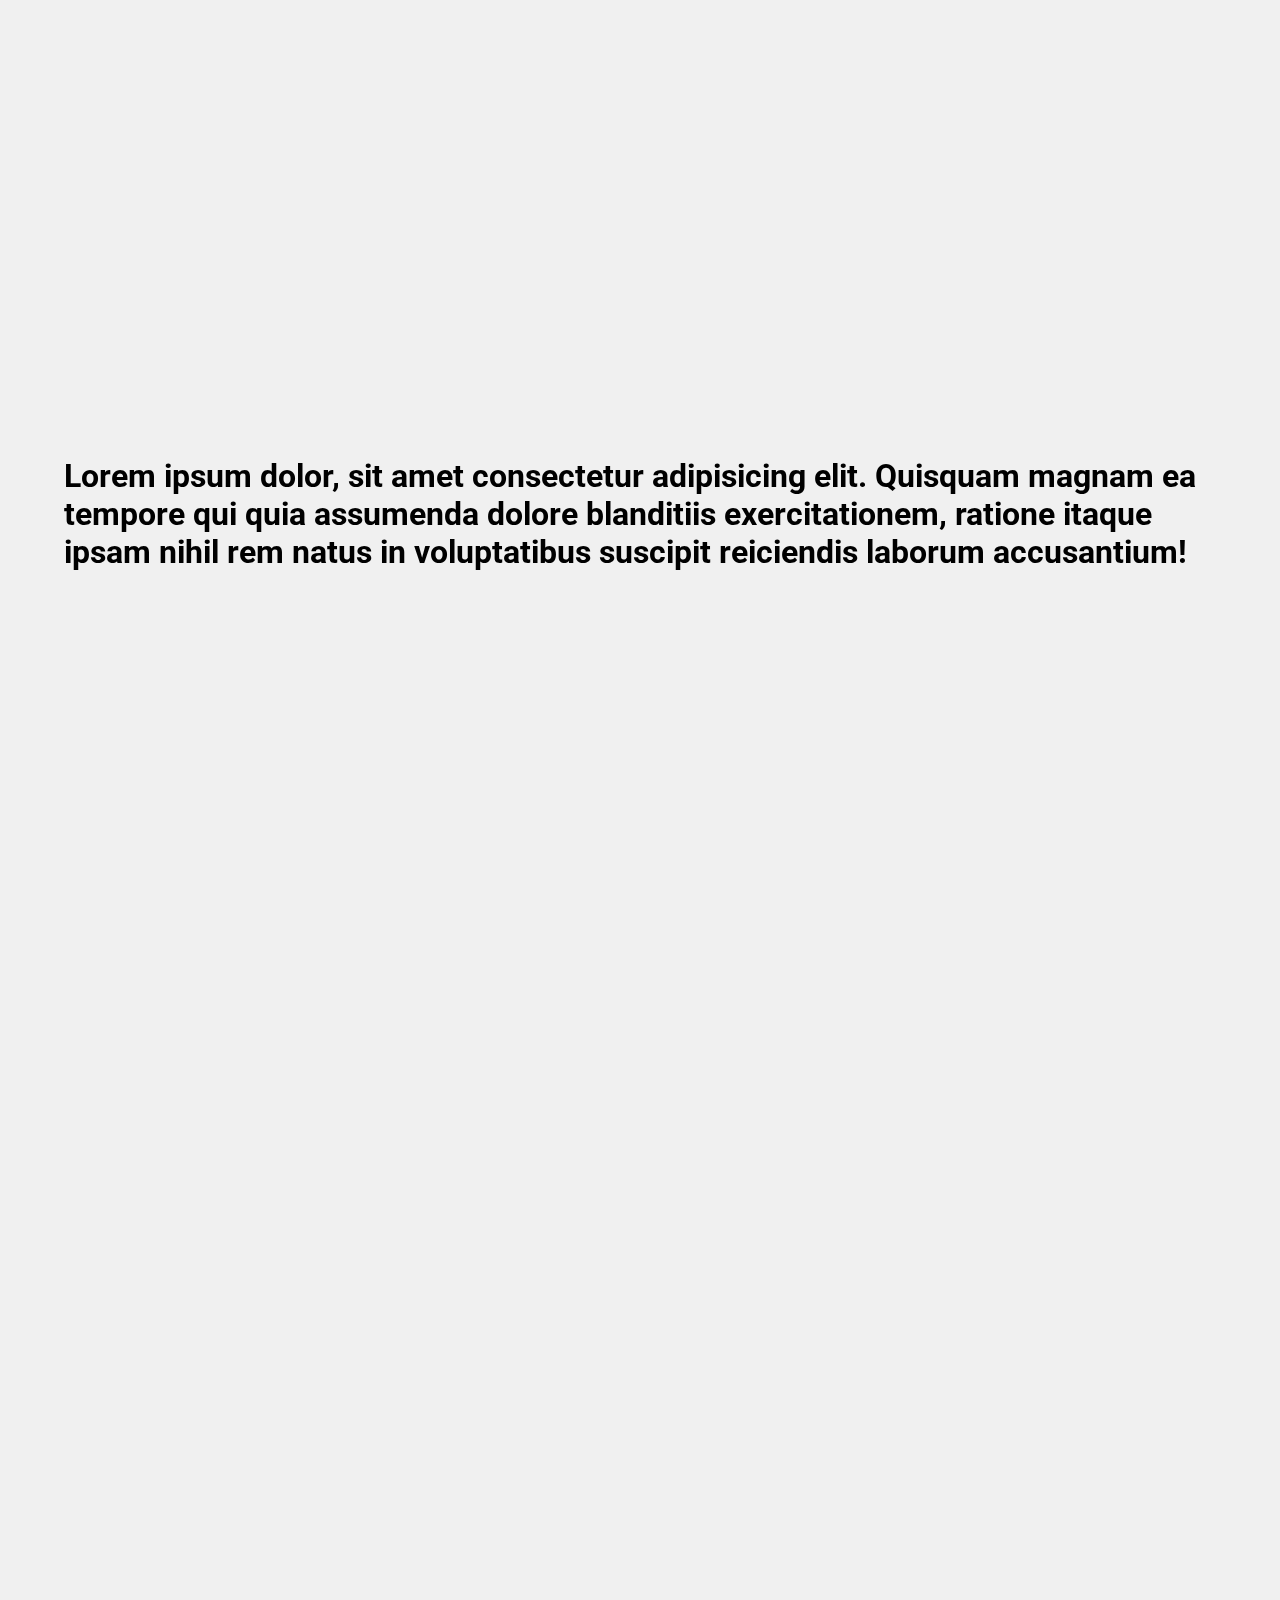
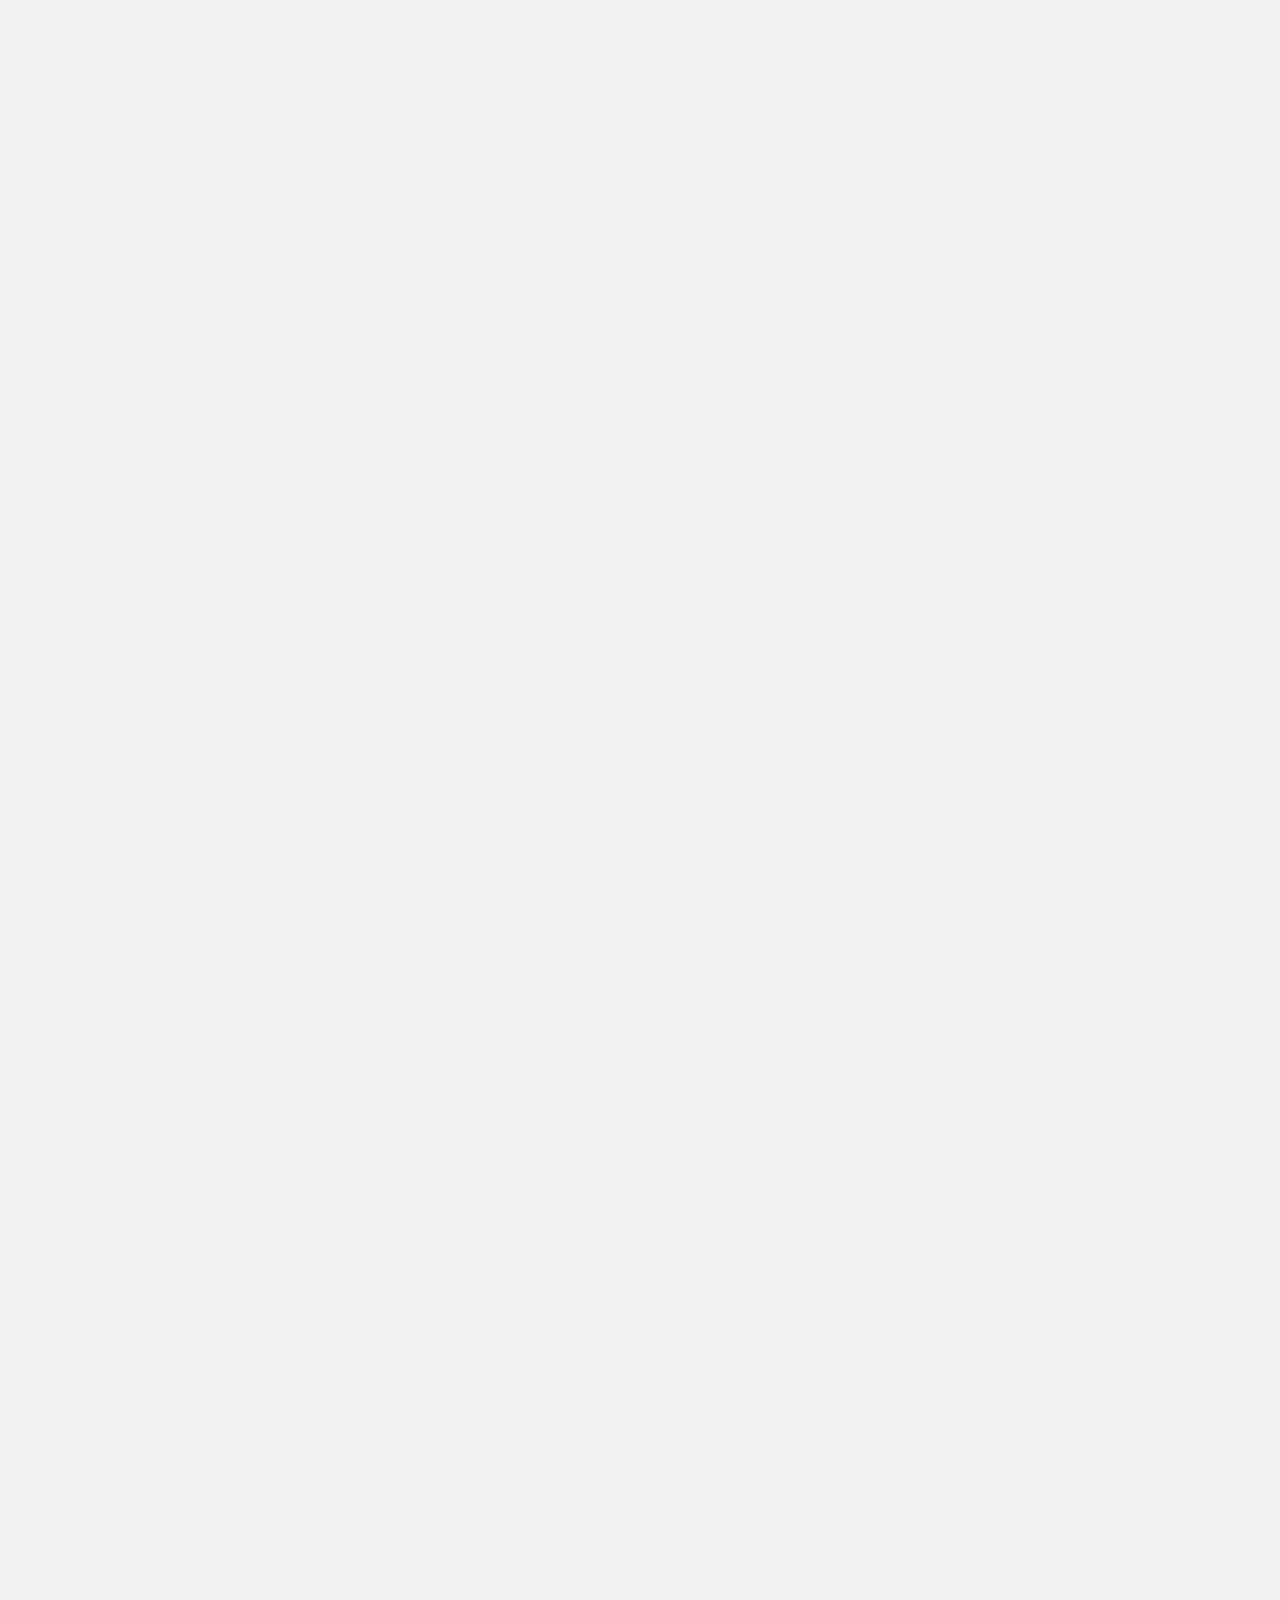
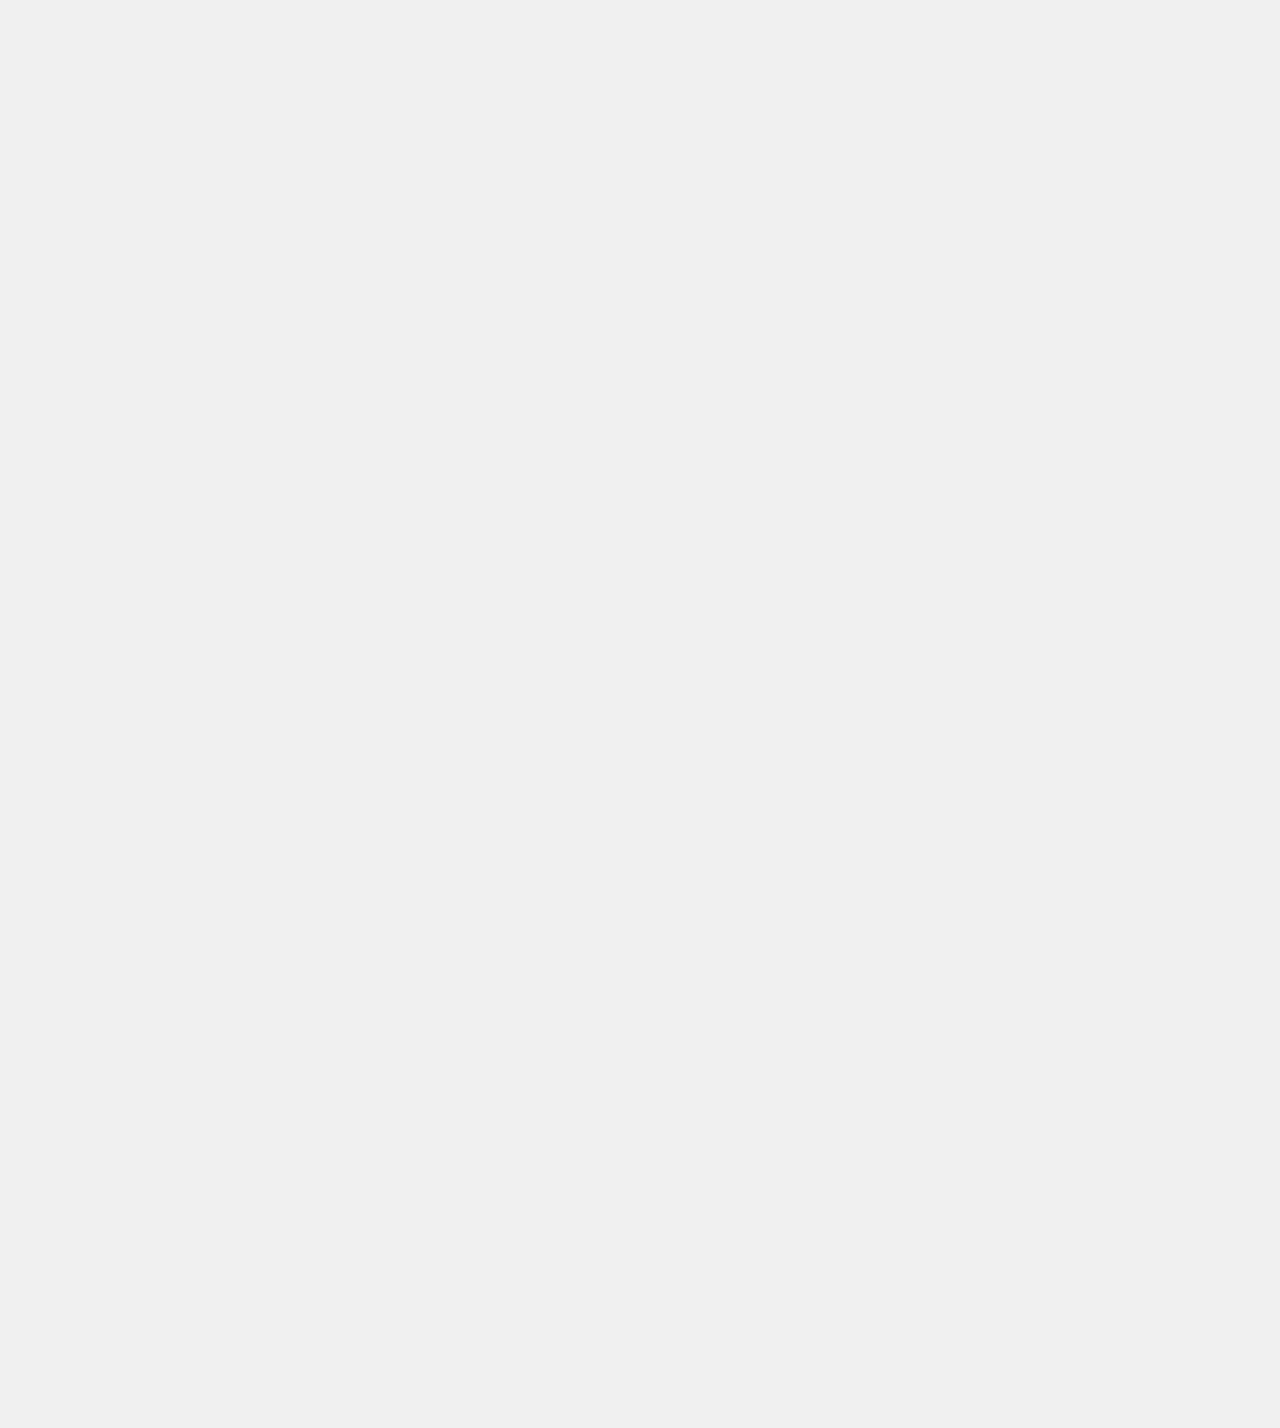
==== index.html @ 0563e628 "initial commit" ====
<!DOCTYPE html>
<html lang="en">
<head>
    <meta charset="UTF-8">
    <meta name="viewport" content="width=device-width, initial-scale=1.0">
    <title>Scroll Animations</title>
    <link rel="stylesheet" href="style.css">
    <script defer src="app.js"></script>
</head>
<body>
    <section class="hidden">
        <h1>Lorem ipsum dolor, sit amet consectetur adipisicing elit. Quisquam magnam ea tempore qui quia assumenda dolore blanditiis exercitationem, ratione itaque ipsam nihil rem natus in voluptatibus suscipit reiciendis laborum accusantium!</h1>
    </section>

    <section class="hidden">
        <h1>Lorem ipsum dolor sit, amet consectetur adipisicing elit. Dolorum sint animi eos ut, enim delectus fuga officia? Aliquid, modi nihil? Voluptates iste doloremque quae libero recusandae, aliquam commodi. Sunt, at?</h1>
    </section>

    <section class="hidden">
        <h1>Lorem ipsum dolor sit amet consectetur adipisicing elit. Sunt, eos molestiae atque architecto corrupti obcaecati modi sapiente iure reiciendis consectetur. Libero eligendi, ullam animi fugiat iste eveniet. Earum, nemo libero.</h1>
    </section>

    <section class="hidden">
        <h1>Lorem ipsum dolor sit amet consectetur adipisicing elit. Voluptate voluptas asperiores aut assumenda odio consectetur quisquam itaque officia, nam obcaecati totam reiciendis quia magni ratione optio sed ducimus temporibus fugiat?</h1>
    </section>
    
    <section class="hidden">
        <h1>Lorem ipsum dolor sit amet consectetur adipisicing elit</h1>
        <div class="images">
            <img class="hidden" src="https://images.unsplash.com/photo-1684072108336-40bb8228888e" alt="">
            <img class="hidden" src="https://images.unsplash.com/photo-1718627829230-a3f11114adb5?q=80&w=1974&auto=format&fit=crop&ixlib=rb-4.0.3&ixid=M3wxMjA3fDB8MHxwaG90by1wYWdlfHx8fGVufDB8fHx8fA%3D%3D" alt="">
            <img class="hidden" src="https://images.unsplash.com/photo-1684216116726-a6d0cea8e93f?q=80&w=2072&auto=format&fit=crop&ixlib=rb-4.0.3&ixid=M3wxMjA3fDB8MHxwaG90by1wYWdlfHx8fGVufDB8fHx8fA%3D%3D" alt="">
            <img class="hidden" src="https://images.unsplash.com/photo-1474302694023-9711af8045cf?q=80&w=1953&auto=format&fit=crop&ixlib=rb-4.0.3&ixid=M3wxMjA3fDB8MHxwaG90by1wYWdlfHx8fGVufDB8fHx8fA%3D%3D" alt="">
        </div>
    </section>
</body>
</html>
---- style.css ----
@import url('https://fonts.googleapis.com/css2?family=Roboto:wght@300;400;500;700&display=swap');
body {
    font-family: 'Roboto', sans-serif;
    margin: 0;
    padding: 64px;
    background-color: #f0f0f0;
}

section {
    display: grid;
    place-items: center;
    align-content: center;
    min-height: 100vh;

    /* display: flex;
    justify-content: center;
    align-items: center;
    height: 100vh; */
}

.images {
    display: flex;
    flex-wrap: wrap;
    justify-content: center;
}

.images img {
    width: 100px;
    height: 200px;
    margin: 10px;
    border-radius: 5px;
    cursor: pointer;
}

img:nth-child(2) {
    transition-delay: 200ms;
}

img:nth-child(3) {
    transition-delay: 400ms;
}

img:nth-child(4) {
    transition-delay: 600ms;
}

.hidden {
    opacity: 0;
    filter: blur(5px);
    transform: translateX(-100px);
    transition: all 2s;
}

.show {
    opacity: 1;
    filter: blur(0);
    transform: translateX(0);
}
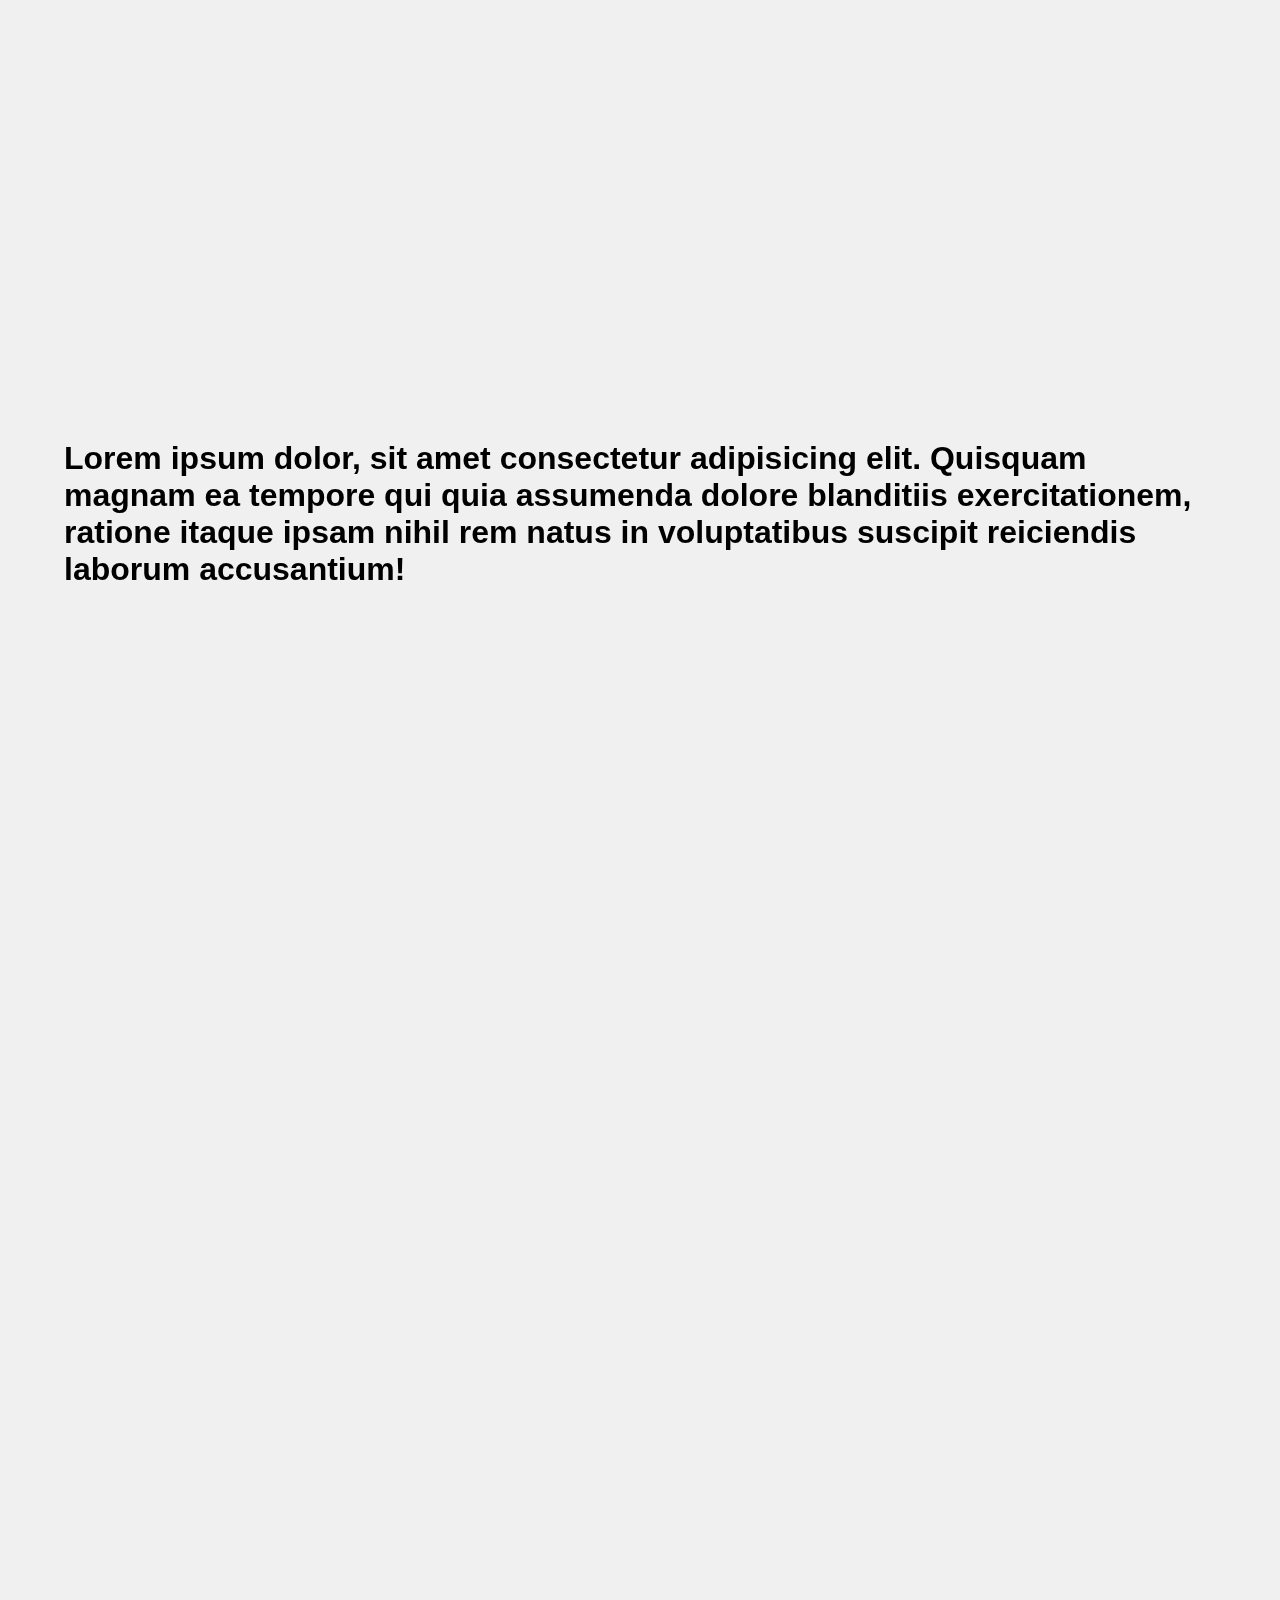
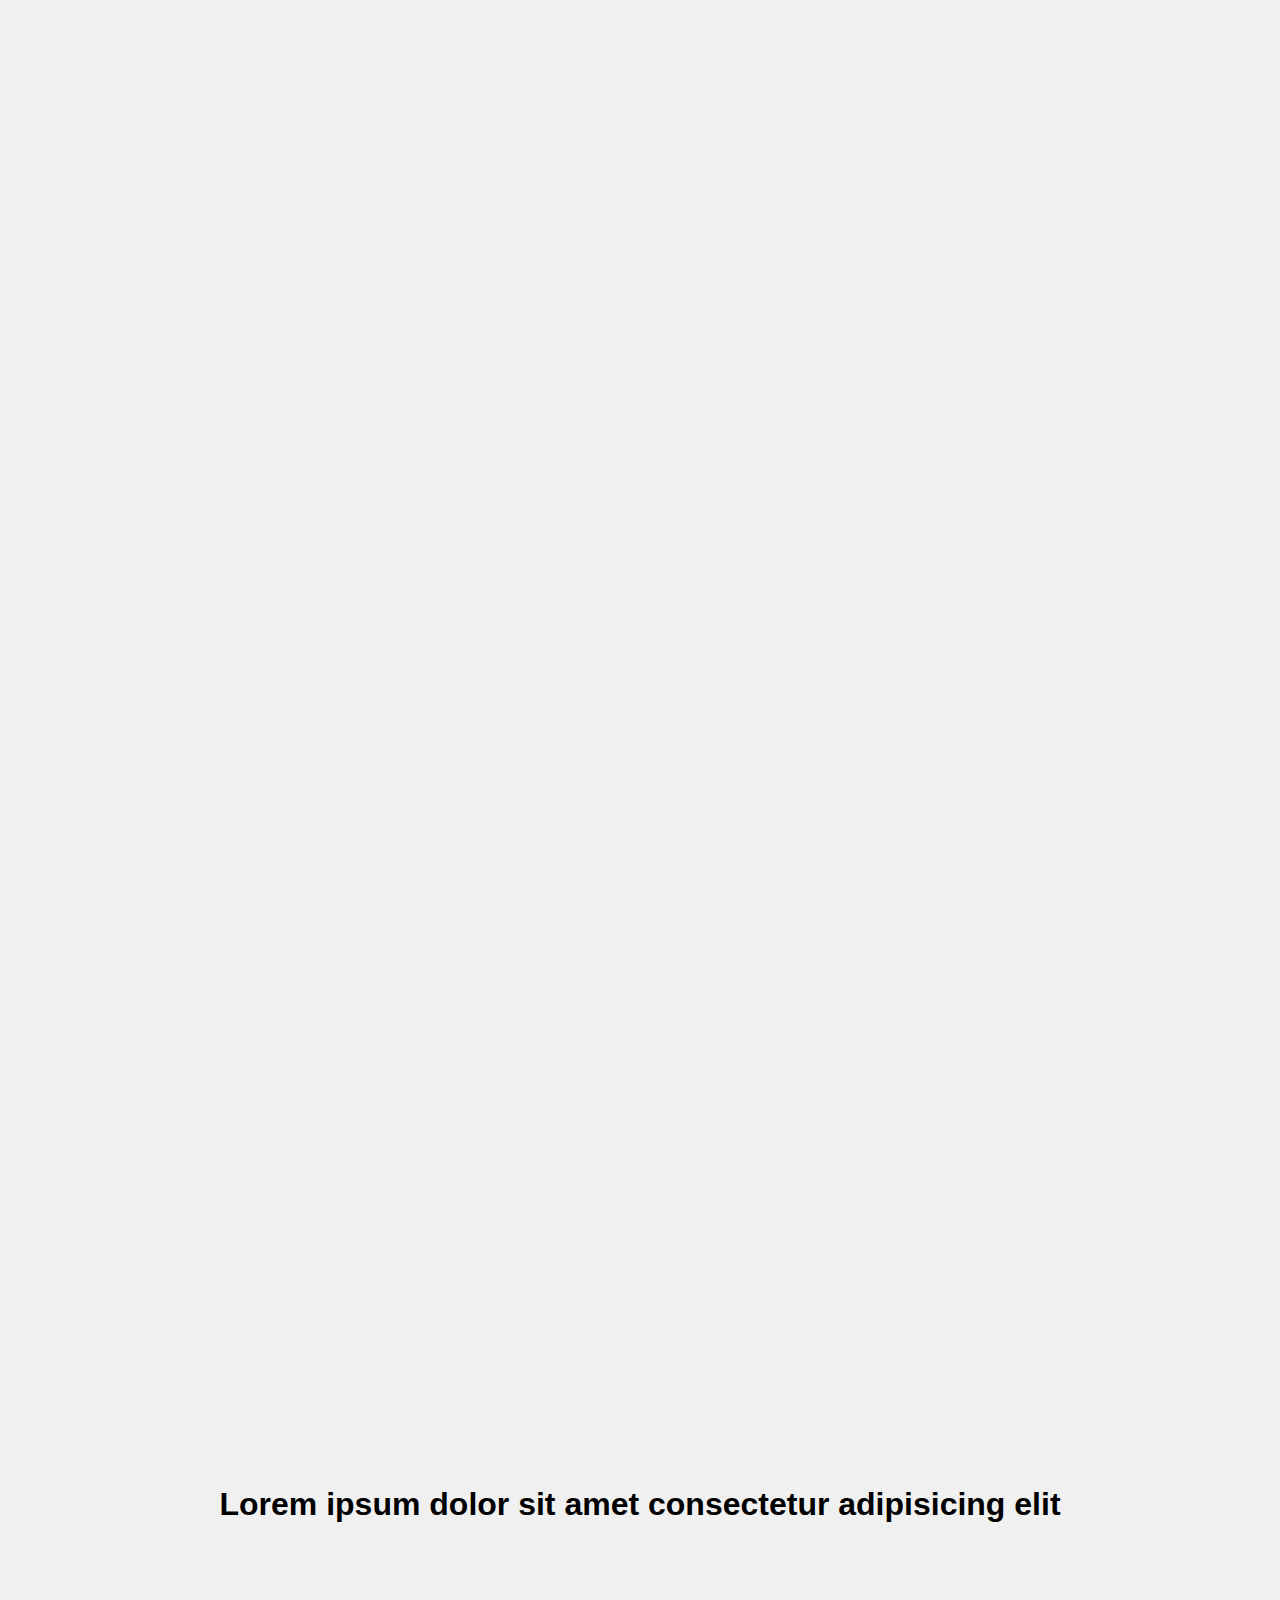
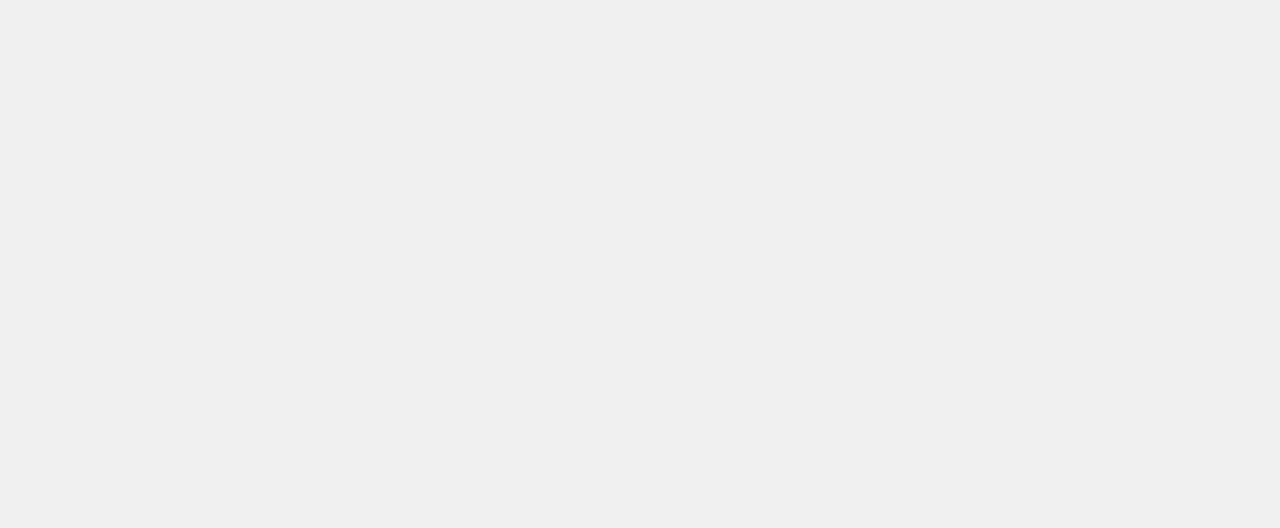
==== commit 1a3ce49b: "use minified files for examples" ====
--- a/index.html
+++ b/index.html
@@ -1,37 +1,116 @@
 <!DOCTYPE html>
 <html lang="en">
-<head>
-    <meta charset="UTF-8">
-    <meta name="viewport" content="width=device-width, initial-scale=1.0">
+  <head>
+    <meta charset="UTF-8" />
+    <meta name="viewport" content="width=device-width, initial-scale=1.0" />
     <title>Scroll Animations</title>
-    <link rel="stylesheet" href="style.css">
-    <script defer src="app.js"></script>
-</head>
-<body>
-    <section class="hidden">
-        <h1>Lorem ipsum dolor, sit amet consectetur adipisicing elit. Quisquam magnam ea tempore qui quia assumenda dolore blanditiis exercitationem, ratione itaque ipsam nihil rem natus in voluptatibus suscipit reiciendis laborum accusantium!</h1>
+    <link
+      rel="stylesheet"
+      href="https://cdnjs.cloudflare.com/ajax/libs/animate.css/4.1.1/animate.min.css"
+    />
+    <link rel="stylesheet" href="observer-scroll.min.css" />
+    <script defer src="observer-scroll.min.js"></script>
+    <style>
+      body {
+        font-family: sans-serif;
+        margin: 0;
+        padding: 64px;
+        background-color: #f0f0f0;
+      }
+
+      section {
+        display: grid;
+        place-items: center;
+        align-content: center;
+        min-height: 100vh;
+      }
+
+      .images {
+        display: flex;
+        flex-wrap: wrap;
+        justify-content: center;
+      }
+
+      .images img {
+        width: 100px;
+        height: 200px;
+        margin: 10px;
+        border-radius: 5px;
+        cursor: pointer;
+      }
+    </style>
+  </head>
+  <body>
+    <section>
+      <h1 class="scroll__hidden scroll__slideInRight">
+        Lorem ipsum dolor, sit amet consectetur adipisicing elit. Quisquam
+        magnam ea tempore qui quia assumenda dolore blanditiis exercitationem,
+        ratione itaque ipsam nihil rem natus in voluptatibus suscipit reiciendis
+        laborum accusantium!
+      </h1>
+    </section>
+
+    <section>
+      <h1 class="scroll__hidden scroll__slideInLeft">
+        Lorem ipsum dolor sit amet consectetur adipisicing elit. Voluptate
+        voluptas asperiores aut assumenda odio consectetur quisquam itaque
+        officia, nam obcaecati totam reiciendis quia magni ratione optio sed
+        ducimus temporibus fugiat?
+      </h1>
+    </section>
+
+    <section>
+      <h1 class="scroll__hidden scroll__scaleIn">
+        Lorem ipsum dolor sit amet consectetur adipisicing elit
+      </h1>
+      <div class="images">
+        <img
+          class="scroll__hidden scroll__slideInRight scroll__delay"
+          src="https://images.unsplash.com/photo-1684072108336-40bb8228888e"
+          alt=""
+        />
+        <img
+          class="scroll__hidden scroll__slideInRight scroll__delay"
+          src="https://images.unsplash.com/photo-1718627829230-a3f11114adb5?q=80&w=1974&auto=format&fit=crop&ixlib=rb-4.0.3&ixid=M3wxMjA3fDB8MHxwaG90by1wYWdlfHx8fGVufDB8fHx8fA%3D%3D"
+          alt=""
+        />
+        <img
+          class="scroll__hidden scroll__slideInRight scroll__delay"
+          src="https://images.unsplash.com/photo-1684216116726-a6d0cea8e93f?q=80&w=2072&auto=format&fit=crop&ixlib=rb-4.0.3&ixid=M3wxMjA3fDB8MHxwaG90by1wYWdlfHx8fGVufDB8fHx8fA%3D%3D"
+          alt=""
+        />
+        <img
+          class="scroll__hidden scroll__slideInRight scroll__delay"
+          src="https://images.unsplash.com/photo-1474302694023-9711af8045cf?q=80&w=1953&auto=format&fit=crop&ixlib=rb-4.0.3&ixid=M3wxMjA3fDB8MHxwaG90by1wYWdlfHx8fGVufDB8fHx8fA%3D%3D"
+          alt=""
+        />
+      </div>
     </section>
 
     <section class="hidden">
-        <h1>Lorem ipsum dolor sit, amet consectetur adipisicing elit. Dolorum sint animi eos ut, enim delectus fuga officia? Aliquid, modi nihil? Voluptates iste doloremque quae libero recusandae, aliquam commodi. Sunt, at?</h1>
+      <h1>Lorem ipsum dolor sit amet consectetur adipisicing elit</h1>
+      <div class="images">
+        <img
+          class="scroll__hidden scroll__fadeIn scroll__delay"
+          src="https://images.unsplash.com/photo-1684072108336-40bb8228888e"
+          alt=""
+        />
+        <img
+          class="scroll__hidden scroll__fadeIn scroll__delay"
+          src="https://images.unsplash.com/photo-1718627829230-a3f11114adb5?q=80&w=1974&auto=format&fit=crop&ixlib=rb-4.0.3&ixid=M3wxMjA3fDB8MHxwaG90by1wYWdlfHx8fGVufDB8fHx8fA%3D%3D"
+          alt=""
+        />
+        <img
+          class="scroll__hidden scroll__slideInLeft scroll__delay"
+          src="https://images.unsplash.com/photo-1684216116726-a6d0cea8e93f?q=80&w=2072&auto=format&fit=crop&ixlib=rb-4.0.3&ixid=M3wxMjA3fDB8MHxwaG90by1wYWdlfHx8fGVufDB8fHx8fA%3D%3D"
+          alt=""
+        />
+        <img
+          class="scroll__hidden scroll__slideInRight scroll__delay"
+          src="https://images.unsplash.com/photo-1474302694023-9711af8045cf?q=80&w=1953&auto=format&fit=crop&ixlib=rb-4.0.3&ixid=M3wxMjA3fDB8MHxwaG90by1wYWdlfHx8fGVufDB8fHx8fA%3D%3D"
+          alt=""
+        />
+      </div>
     </section>
-
-    <section class="hidden">
-        <h1>Lorem ipsum dolor sit amet consectetur adipisicing elit. Sunt, eos molestiae atque architecto corrupti obcaecati modi sapiente iure reiciendis consectetur. Libero eligendi, ullam animi fugiat iste eveniet. Earum, nemo libero.</h1>
-    </section>
-
-    <section class="hidden">
-        <h1>Lorem ipsum dolor sit amet consectetur adipisicing elit. Voluptate voluptas asperiores aut assumenda odio consectetur quisquam itaque officia, nam obcaecati totam reiciendis quia magni ratione optio sed ducimus temporibus fugiat?</h1>
-    </section>
-    
-    <section class="hidden">
-        <h1>Lorem ipsum dolor sit amet consectetur adipisicing elit</h1>
-        <div class="images">
-            <img class="hidden" src="https://images.unsplash.com/photo-1684072108336-40bb8228888e" alt="">
-            <img class="hidden" src="https://images.unsplash.com/photo-1718627829230-a3f11114adb5?q=80&w=1974&auto=format&fit=crop&ixlib=rb-4.0.3&ixid=M3wxMjA3fDB8MHxwaG90by1wYWdlfHx8fGVufDB8fHx8fA%3D%3D" alt="">
-            <img class="hidden" src="https://images.unsplash.com/photo-1684216116726-a6d0cea8e93f?q=80&w=2072&auto=format&fit=crop&ixlib=rb-4.0.3&ixid=M3wxMjA3fDB8MHxwaG90by1wYWdlfHx8fGVufDB8fHx8fA%3D%3D" alt="">
-            <img class="hidden" src="https://images.unsplash.com/photo-1474302694023-9711af8045cf?q=80&w=1953&auto=format&fit=crop&ixlib=rb-4.0.3&ixid=M3wxMjA3fDB8MHxwaG90by1wYWdlfHx8fGVufDB8fHx8fA%3D%3D" alt="">
-        </div>
-    </section>
-</body>
-</html>+  </body>
+</html>
--- a/observer-scroll.min.css
+++ b/observer-scroll.min.css
@@ -0,0 +1 @@
+.scroll__hidden{opacity:0;transition:all 1s}.scroll__slideInRight{transform:translateX(-100px)}.scroll__slideInLeft{transform:translateX(100px)}.scroll__scaleIn{transform:scale(0)}.scroll__fadeIn{filter:blur(10px)}.scroll__shown{opacity:1;filter:blur(0);transform:translateX(0);transform:scale(1)}